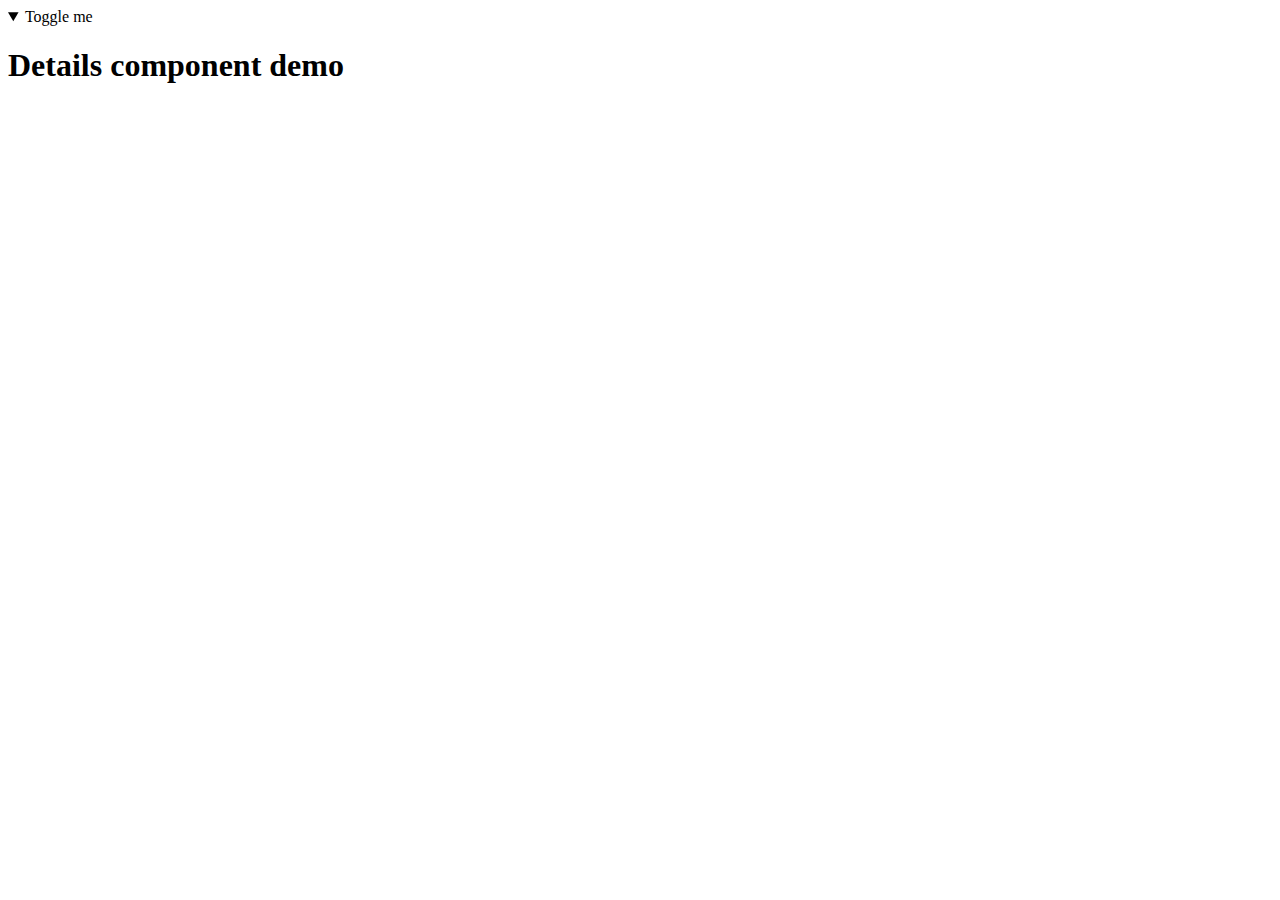
==== flavor1/index.html @ 8adf7df4 "Move files into folders" ====
<!DOCTYPE html>
<html>
<head>
<meta charset="utf-8">
<title>vanilla – flavor1</title>
</head>
<body>
<details open>
  <summary>Toggle me</summary>
  <div>
    <h1>Details component demo</h1>
  </div>
</details>
<script src="index.js"></script>
<script type="text/javascript">
'use strict'

let detailsElm = document.querySelector('details')
let detailsState = details(detailsElm)

let ontoggle = state => {
  console.log('new state', state)
  detailsState = state
}

let intervalId = setInterval(() => {
  details(detailsElm, {ontoggle, open: !detailsState.open})
}, 1000)

setTimeout(() => {
  clearInterval(intervalId)
  intervalId = null
  detailsUnmount(detailsElm)
  detailsElm = null
  detailsState = null
  ontoggle = null
}, 5000)
</script>
</body>
</html>
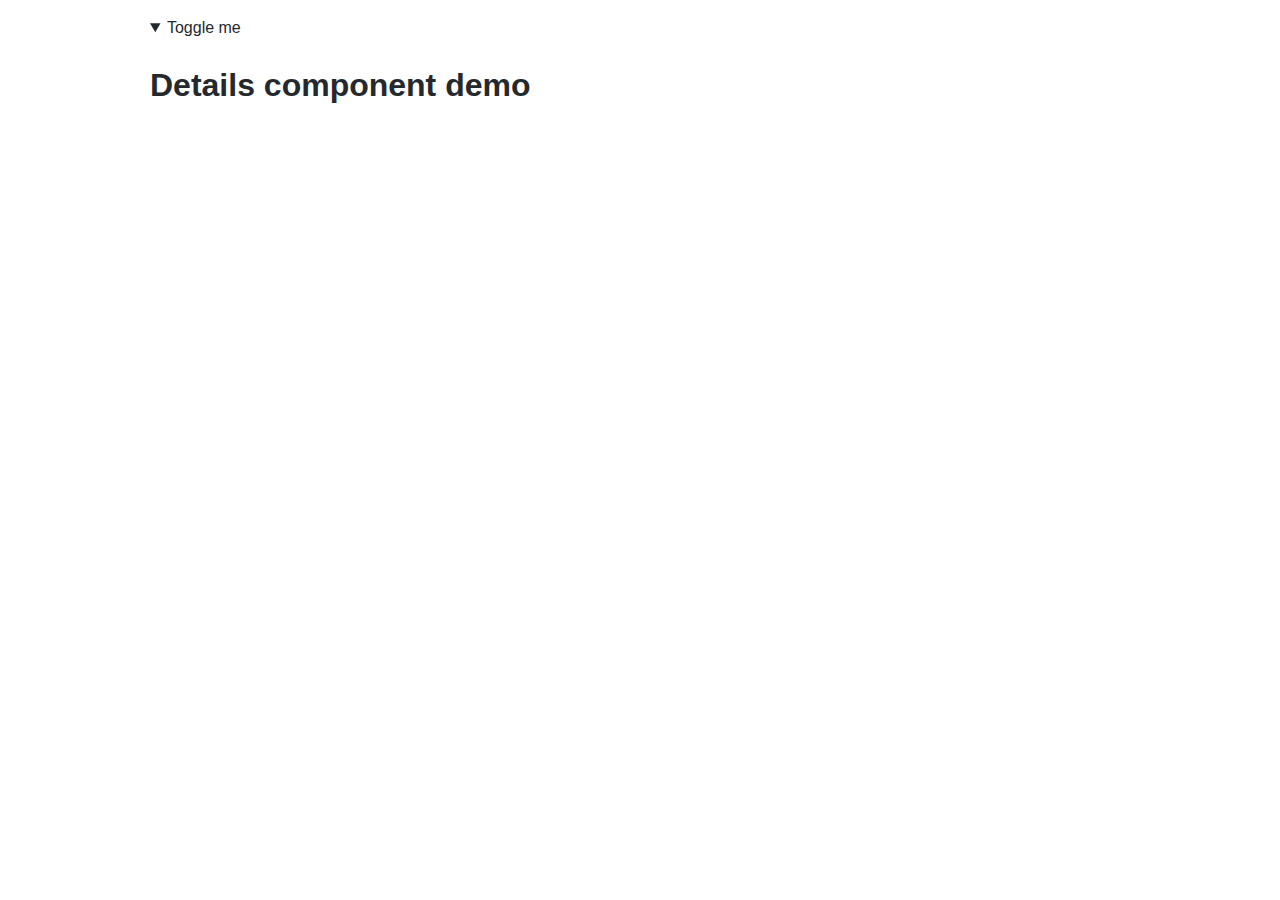
==== commit 5bb5de81: "Add style" ====
--- a/flavor1/index.html
+++ b/flavor1/index.html
@@ -3,14 +3,17 @@
 <head>
 <meta charset="utf-8">
 <title>vanilla – flavor1</title>
+<link rel="stylesheet" href="../style.css">
 </head>
 <body>
-<details open>
-  <summary>Toggle me</summary>
-  <div>
-    <h1>Details component demo</h1>
-  </div>
-</details>
+<div class="container-lg">
+  <details open>
+    <summary>Toggle me</summary>
+    <div>
+      <h1>Details component demo</h1>
+    </div>
+  </details>
+</div>
 <script src="index.js"></script>
 <script type="text/javascript">
 'use strict'
--- a/style.css
+++ b/style.css
@@ -0,0 +1,18 @@
+body {
+  font-family: -apple-system, BlinkMacSystemFont, 'Segoe UI', Helvetica, Arial, sans-serif, 'Apple Color Emoji',
+    'Segoe UI Emoji', 'Segoe UI Symbol';
+  font-size: 16px;
+  line-height: 1.5;
+  color: #24292e;
+  background: #fff;
+  margin: 0;
+}
+
+.container-lg {
+  max-width: 1012px;
+  margin: 0 auto;
+}
+
+details {
+  padding: 16px;
+}
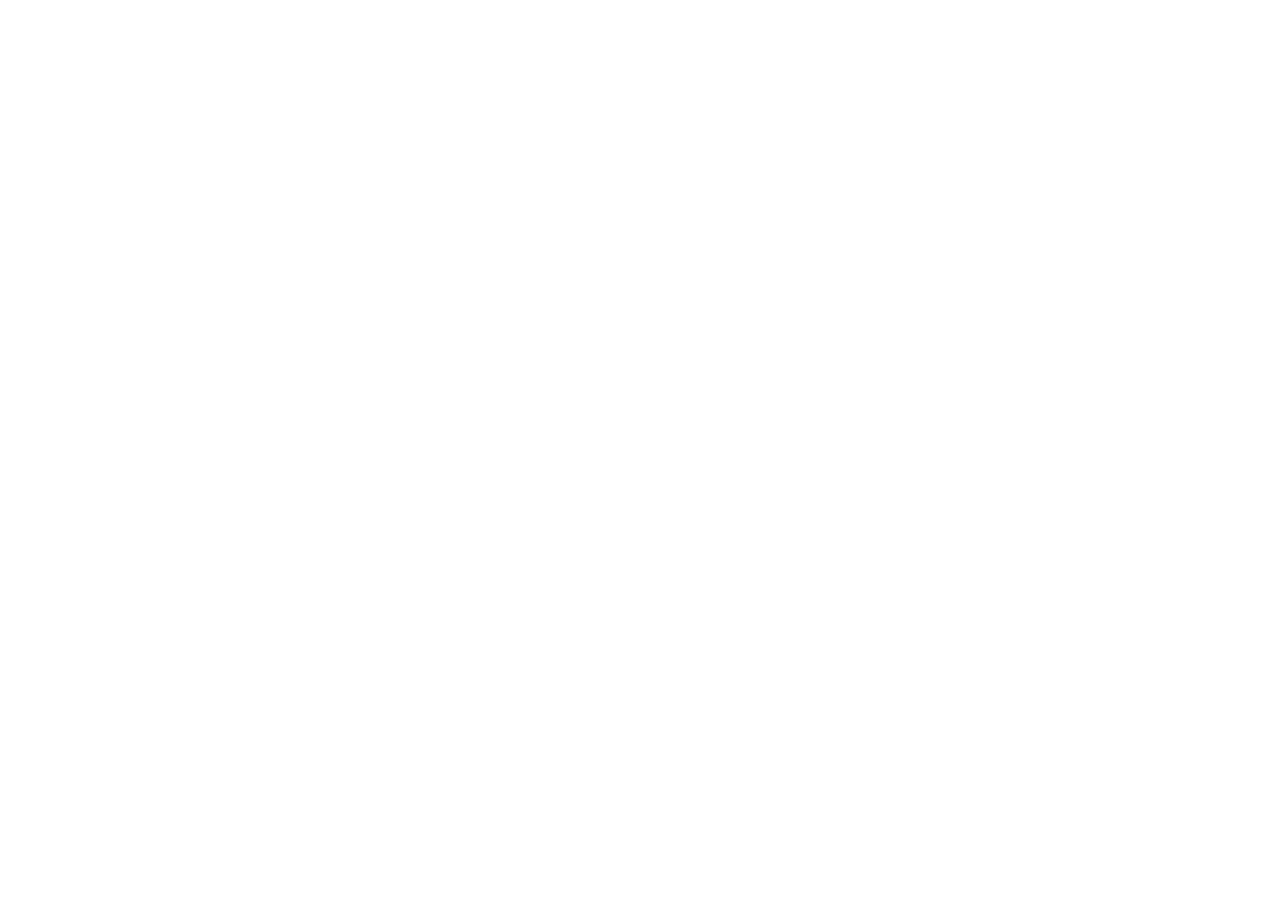
==== commit f66e317c: "Update" ====
--- a/flavor1/index.html
+++ b/flavor1/index.html
@@ -6,38 +6,36 @@
 <link rel="stylesheet" href="../style.css">
 </head>
 <body>
-<div class="container-lg">
-  <details open>
-    <summary>Toggle me</summary>
-    <div>
-      <h1>Details component demo</h1>
-    </div>
-  </details>
-</div>
-<script src="index.js"></script>
-<script type="text/javascript">
+<div class="container-lg" id="root"></div>
+<script src="lib.js"></script>
+<script src="details.js"></script>
+<script>
 'use strict'
 
-let detailsElm = document.querySelector('details')
-let detailsState = details(detailsElm)
+let rootElm = document.getElementById('root')
+let state = details.getStateAndOrPatch(null, {open: true})
 
-let ontoggle = state => {
-  console.log('new state', state)
-  detailsState = state
+rootElm.innerHTML = details.html(state)
+
+let elm = rootElm.children[0]
+
+let ontoggle = newState => {
+  console.log('new state', newState)
+  state = newState
 }
 
 let intervalId = setInterval(() => {
-  details(detailsElm, {ontoggle, open: !detailsState.open})
+  details.mountPatchAndGetState(elm, {ontoggle, open: !state.open})
 }, 1000)
 
 setTimeout(() => {
   clearInterval(intervalId)
   intervalId = null
-  detailsUnmount(detailsElm)
-  detailsElm = null
-  detailsState = null
+  details.unmount(elm)
+  elm = null
+  state = null
   ontoggle = null
-}, 5000)
+}, 5500)
 </script>
 </body>
 </html>
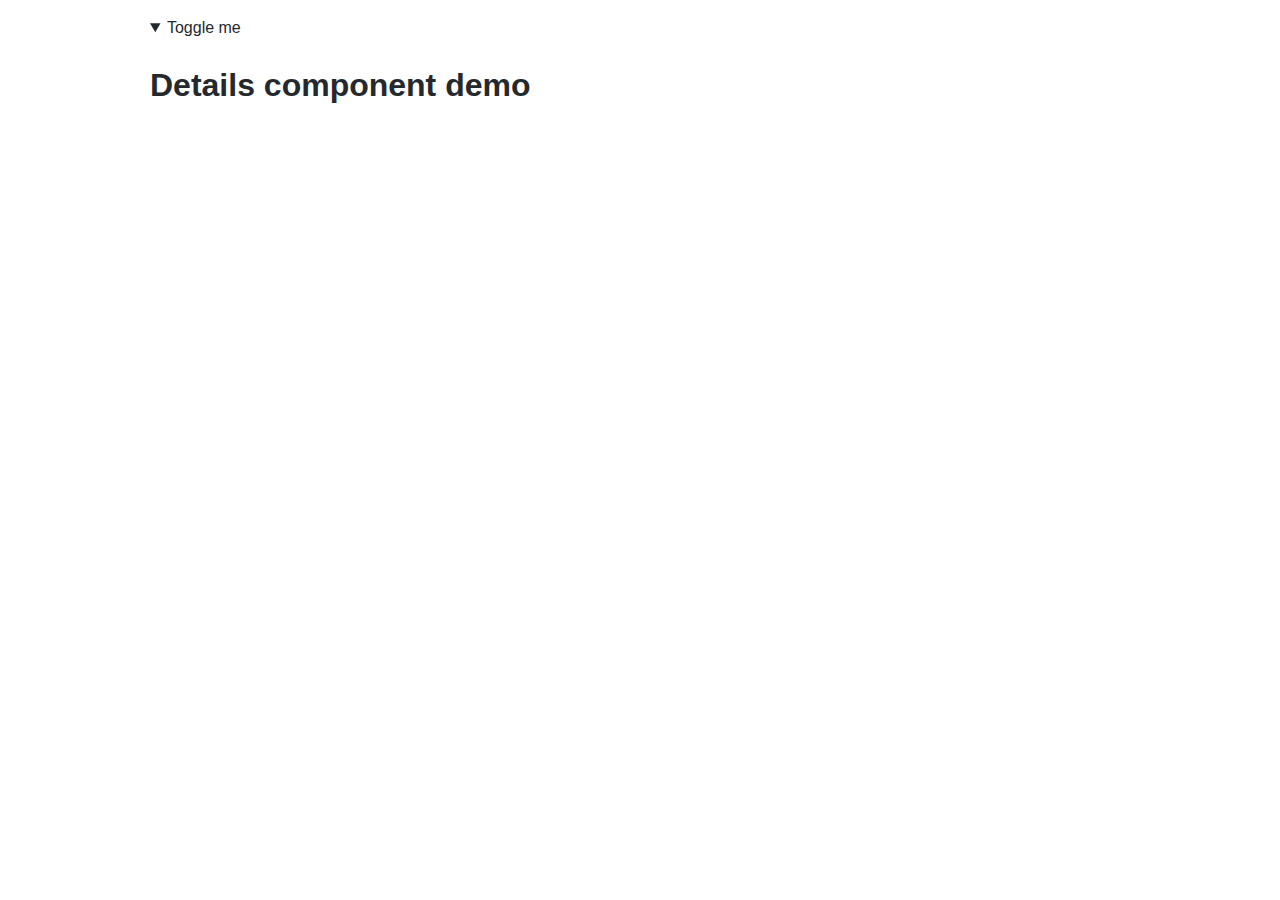
==== commit 366dd568: "Fix flavor1" ====
--- a/flavor1/index.html
+++ b/flavor1/index.html
@@ -13,7 +13,7 @@
 'use strict'
 
 let rootElm = document.getElementById('root')
-let state = details.getStateAndOrPatch(null, {open: true})
+let state = details.mountPatchAndGetState(null, {open: true})
 
 rootElm.innerHTML = details.html(state)
 
